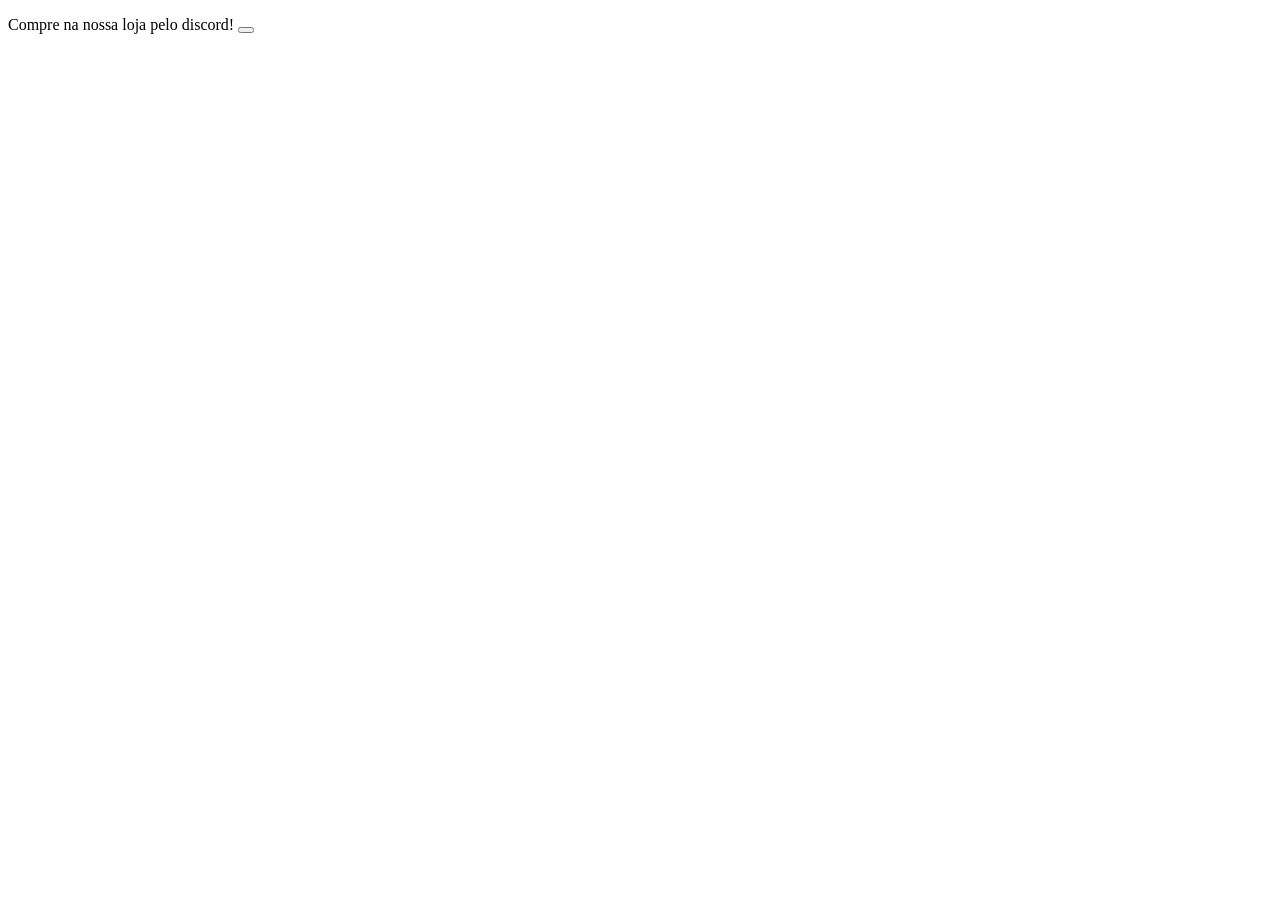
==== loja.html @ f3de2a6e "add nova pagina" ====
<!DOCTYPE html>
<html lang="pt-br">
<head>
    <meta charset="UTF-8">
    <meta name="viewport" content="width=device-width, initial-scale=1.0">
    <title>Loja</title>
</head>
<body>
    <p>Compre na nossa loja pelo discord! <button><a href="https://discord.gg/g4cJDCqk63"></a></button></p>
</body>
</html>
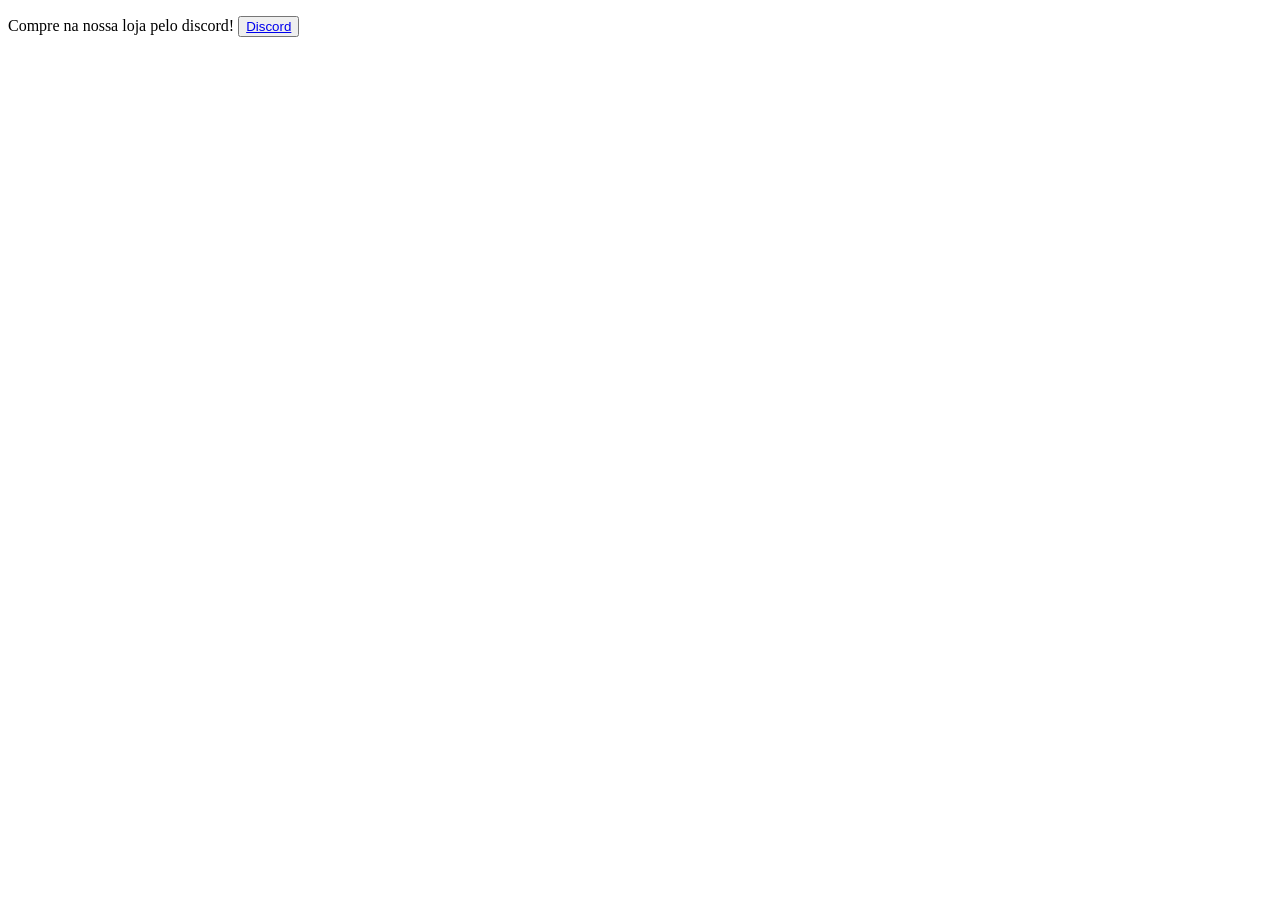
==== commit 161fcbfb: "arrumando bugs" ====
--- a/loja.html
+++ b/loja.html
@@ -6,6 +6,6 @@
     <title>Loja</title>
 </head>
 <body>
-    <p>Compre na nossa loja pelo discord! <button><a href="https://discord.gg/g4cJDCqk63"></a></button></p>
+    <p>Compre na nossa loja pelo discord! <button><a href="https://discord.gg/g4cJDCqk63">Discord</a></button></p>
 </body>
 </html>
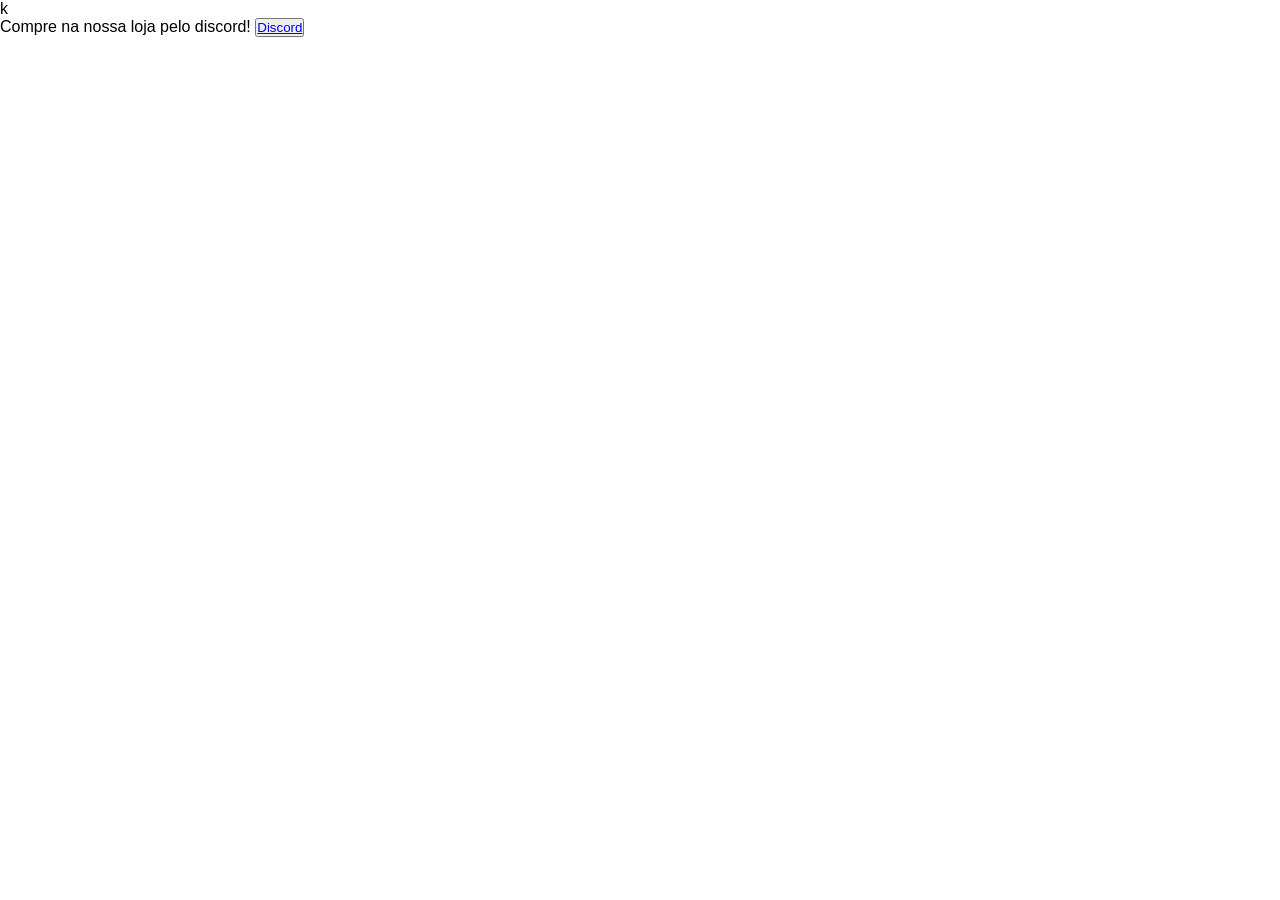
==== commit 95d56ccc: "editando loja" ====
--- a/loja.html
+++ b/loja.html
@@ -3,9 +3,11 @@
 <head>
     <meta charset="UTF-8">
     <meta name="viewport" content="width=device-width, initial-scale=1.0">
+    <link rel="stylesheet" href="style.css">k
     <title>Loja</title>
 </head>
 <body>
     <p>Compre na nossa loja pelo discord! <button><a href="https://discord.gg/g4cJDCqk63">Discord</a></button></p>
 </body>
+<script src="./script.js"></script>
 </html>
--- a/style.css
+++ b/style.css
@@ -0,0 +1,13 @@
+@import url('https://fonts.googleapis.com/css2?family=Noto+Sans:ital,wght@0,100..900;1,100..900&display=swap');
+
+*{
+    padding: 0;
+    margin: 0;
+    box-sizing: border-box;
+    font-family: 'Noto', sans-serif;
+}
+
+IP{
+    font-size: 100px;
+    
+}
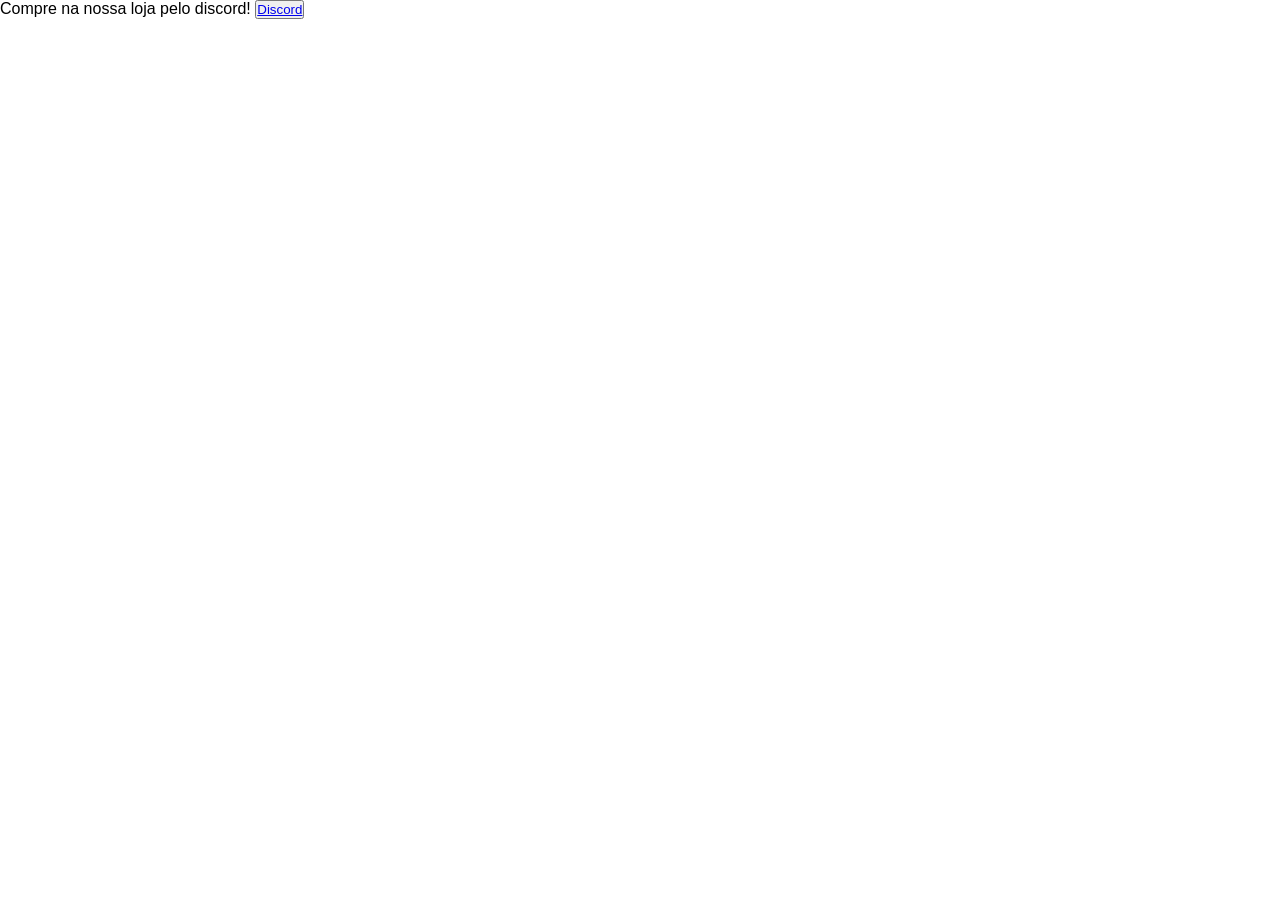
==== commit 4d59ae2e: "corrigindo codigo" ====
--- a/loja.html
+++ b/loja.html
@@ -3,7 +3,7 @@
 <head>
     <meta charset="UTF-8">
     <meta name="viewport" content="width=device-width, initial-scale=1.0">
-    <link rel="stylesheet" href="style.css">k
+    <link rel="stylesheet" href="style.css">
     <title>Loja</title>
 </head>
 <body>
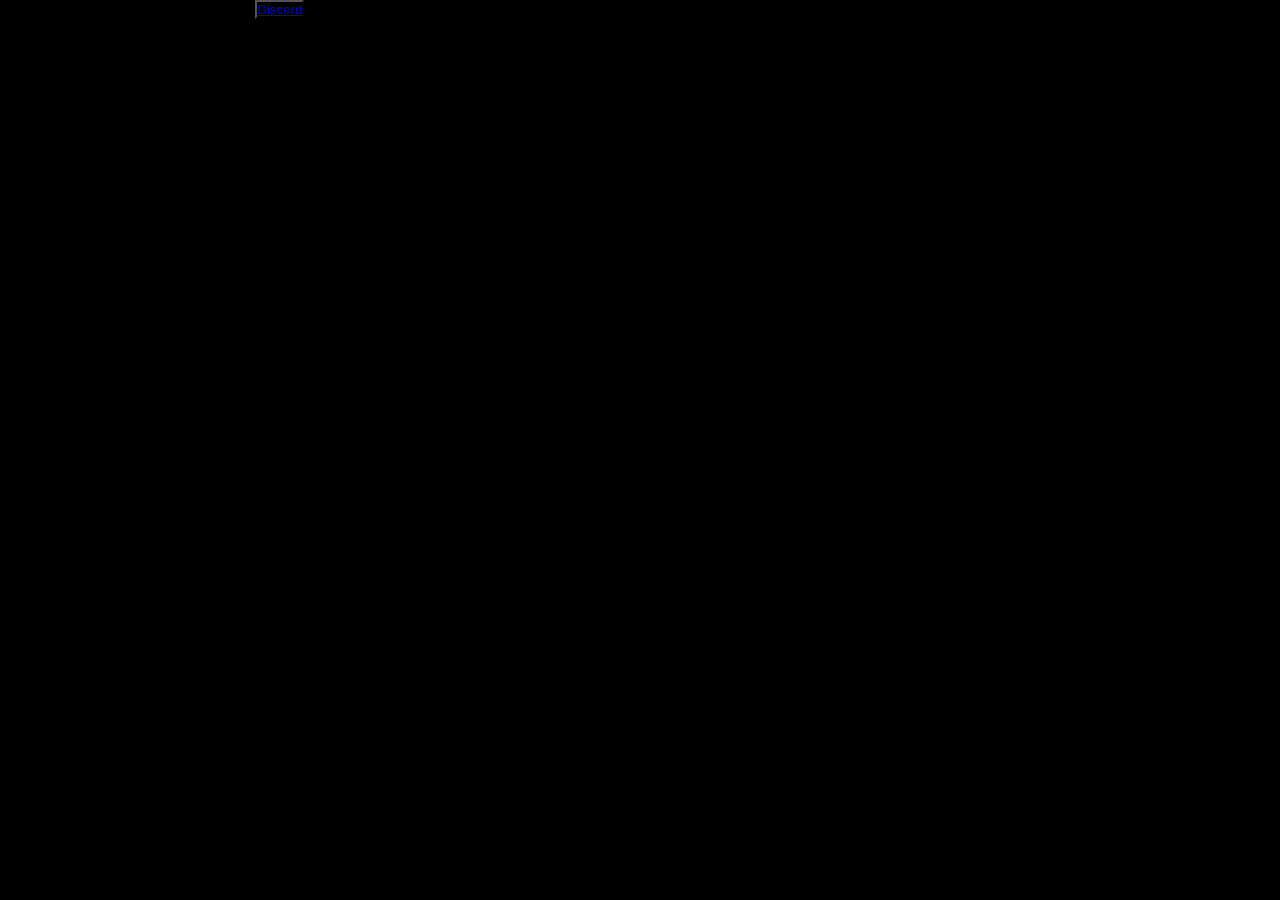
==== commit a89b2094: "adicionando mais paginas e mexendo no estilo" ====
--- a/loja.html
+++ b/loja.html
@@ -4,7 +4,7 @@
     <meta charset="UTF-8">
     <meta name="viewport" content="width=device-width, initial-scale=1.0">
     <link rel="stylesheet" href="style.css">
-    <title>Loja</title>
+    <title>Loja - Rede Waze</title>
 </head>
 <body>
     <p>Compre na nossa loja pelo discord! <button><a href="https://discord.gg/g4cJDCqk63">Discord</a></button></p>
--- a/style.css
+++ b/style.css
@@ -5,6 +5,7 @@
     margin: 0;
     box-sizing: border-box;
     font-family: 'Noto', sans-serif;
+    background-color: black;
 }
 
 IP{
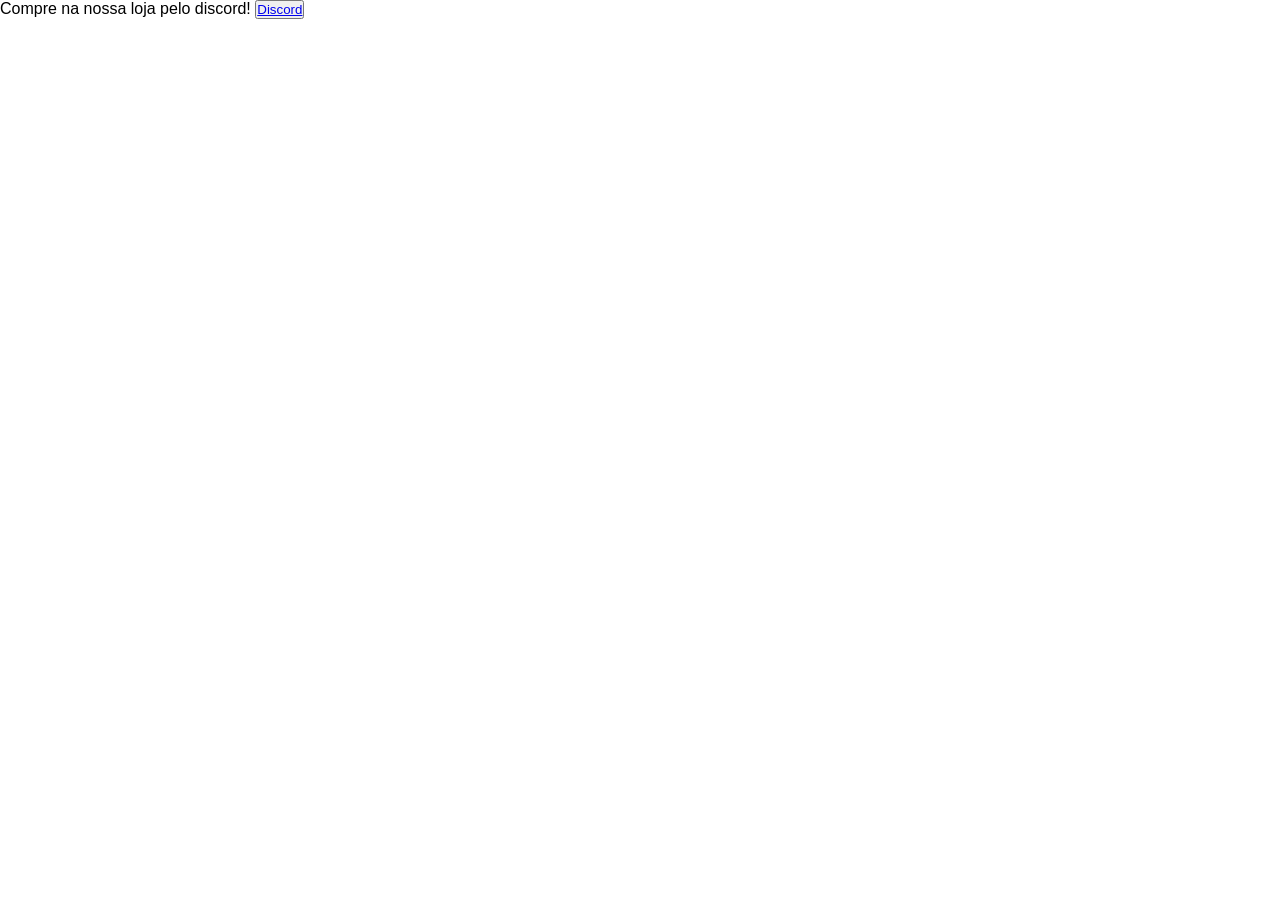
==== commit a0356ac8: "mudando td" ====
--- a/loja.html
+++ b/loja.html
@@ -3,11 +3,11 @@
 <head>
     <meta charset="UTF-8">
     <meta name="viewport" content="width=device-width, initial-scale=1.0">
-    <link rel="stylesheet" href="style.css">
+    <link rel="stylesheet" href="style2.css">
     <title>Loja - Rede Waze</title>
 </head>
 <body>
     <p>Compre na nossa loja pelo discord! <button><a href="https://discord.gg/g4cJDCqk63">Discord</a></button></p>
 </body>
-<script src="./script.js"></script>
+<script src="./script2.js"></script>
 </html>
--- a/style2.css
+++ b/style2.css
@@ -0,0 +1,8 @@
+@import url('https://fonts.googleapis.com/css2?family=Noto+Sans:ital,wght@0,100..900;1,100..900&display=swap');
+
+*{
+    padding: 0;
+    margin: 0;
+    box-sizing: border-box;
+    font-family: 'Noto', sans-serif;
+}
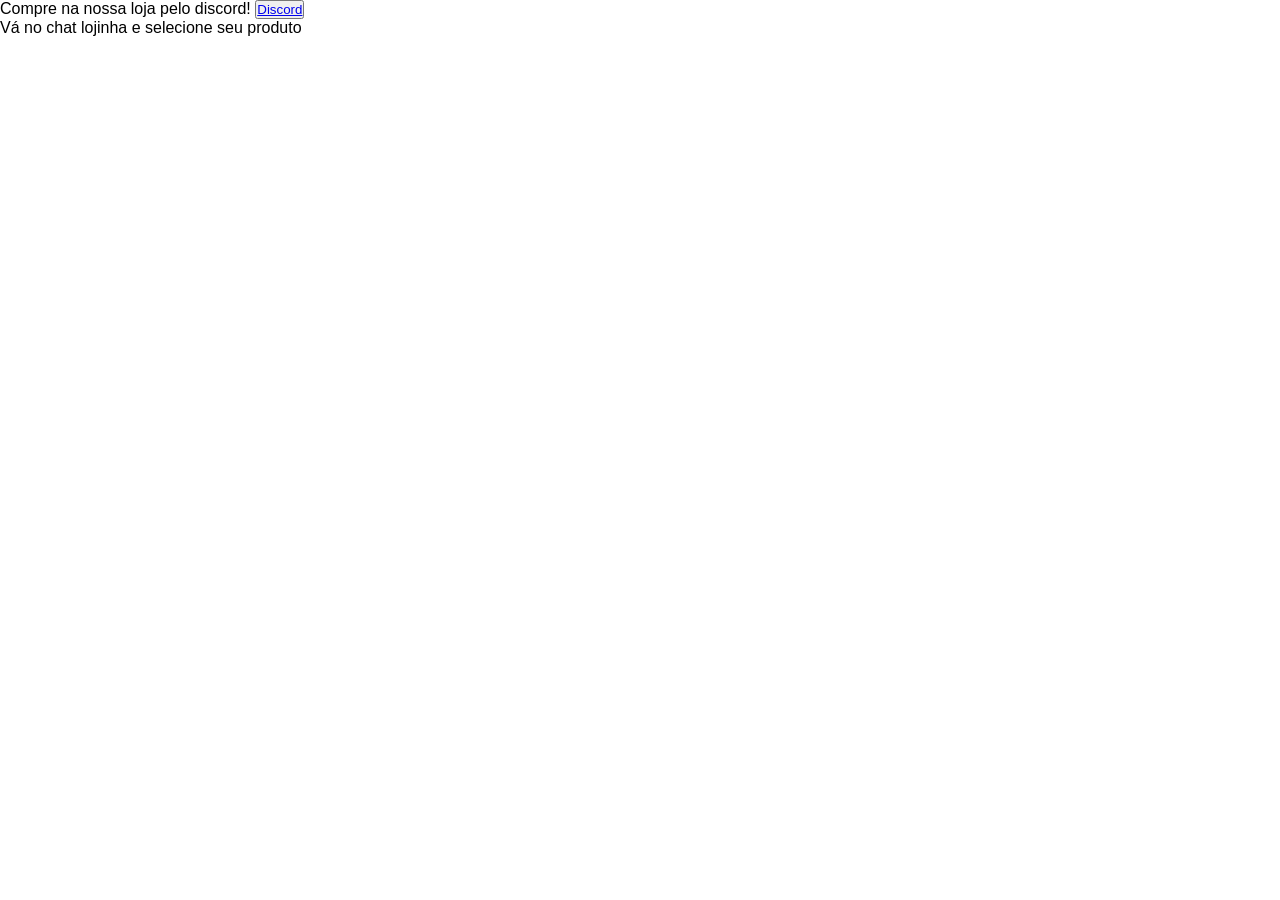
==== commit bdf3d24c: "arrumando e adicionando chat dev" ====
--- a/loja.html
+++ b/loja.html
@@ -8,6 +8,7 @@
 </head>
 <body>
     <p>Compre na nossa loja pelo discord! <button><a href="https://discord.gg/g4cJDCqk63">Discord</a></button></p>
+    <p>Vá no chat lojinha e selecione seu produto</p>
 </body>
 <script src="./script2.js"></script>
 </html>
--- a/style2.css
+++ b/style2.css
@@ -5,4 +5,5 @@
     margin: 0;
     box-sizing: border-box;
     font-family: 'Noto', sans-serif;
-}+}
+
